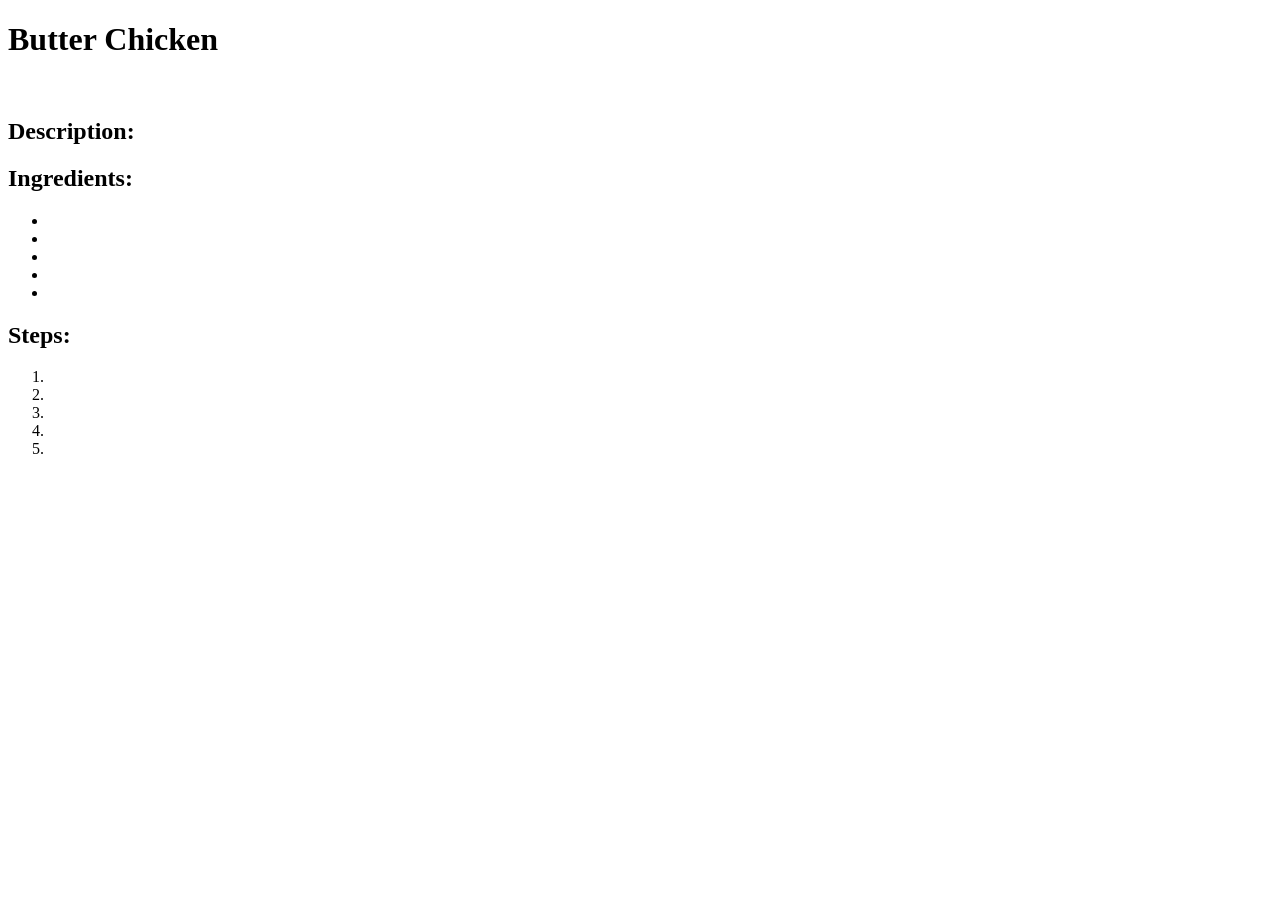
==== recipes/butter_chicken.html @ 36d6a2fd "Feat: Add recipe boilerplate" ====
<!DOCTYPE html>
<html lang="en">
<head>
    <meta charset="UTF-8">
    <title>Butter Chicken</title>
    
</head>
<body>

    <h1>Butter Chicken</h1>
    <img src="" alt="" width="" height="" target="_blank" ref="noopener noreferrer">
    <h2>Description:</h2>
    <p></p>
    <p></p>
    <h2>Ingredients:</h2>
    <ul>
        <li></li>
        <li></li>
        <li></li>
        <li></li>
        <li></li>
    </ul>
    <h2>Steps:</h2>
    <ol>
        <li></li>
        <li></li>
        <li></li>
        <li></li>
        <li></li>
    </ol>
</body>
</html>
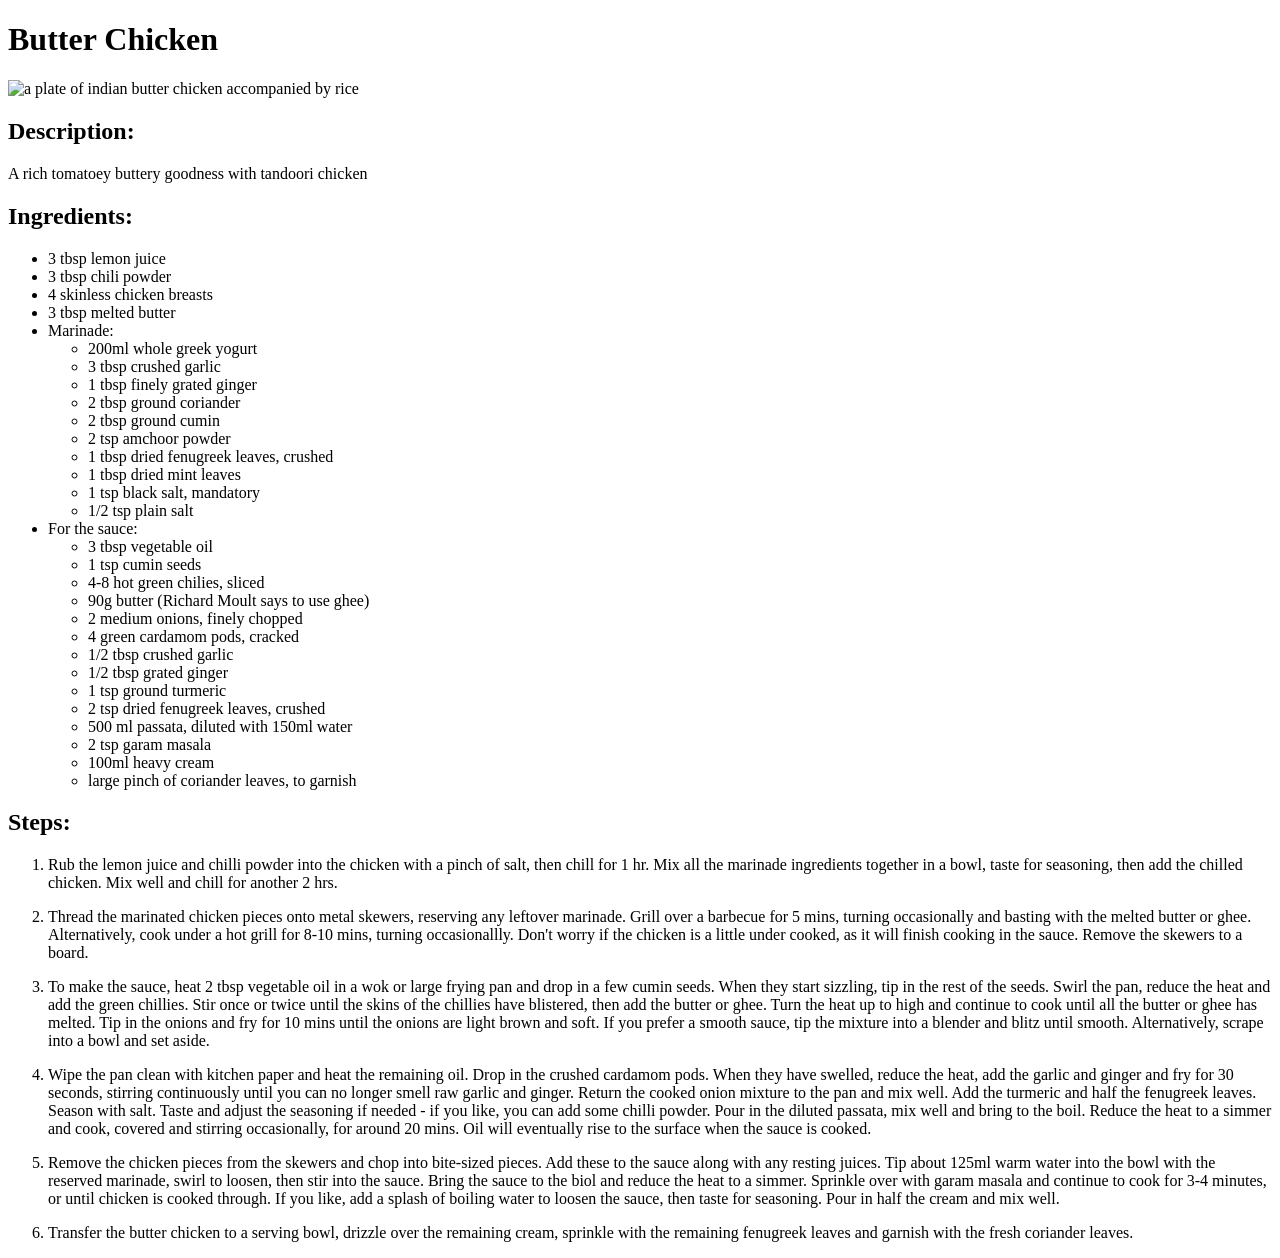
==== commit eea2dd32: "Feat: Add 3 example recipes in their html files" ====
--- a/recipes/butter_chicken.html
+++ b/recipes/butter_chicken.html
@@ -8,25 +8,92 @@
 <body>
 
     <h1>Butter Chicken</h1>
-    <img src="" alt="" width="" height="" target="_blank" ref="noopener noreferrer">
+    <img src="https://images.immediate.co.uk/production/volatile/sites/30/2021/02/butter-chicken-ac2ff98.jpg" alt="a plate of indian butter chicken accompanied by rice" width="330" height="300" target="_blank" ref="noopener noreferrer">
     <h2>Description:</h2>
-    <p></p>
-    <p></p>
+    <p>A rich tomatoey buttery goodness with tandoori chicken</p>
     <h2>Ingredients:</h2>
     <ul>
-        <li></li>
-        <li></li>
-        <li></li>
-        <li></li>
-        <li></li>
+        <li>3 tbsp lemon juice</li>
+        <li>3 tbsp chili powder</li>
+        <li>4 skinless chicken breasts</li>
+        <li>3 tbsp melted butter</li>
+        <li> Marinade:
+            <ul>
+                <li>200ml whole greek yogurt</li>
+                <li>3 tbsp crushed garlic</li>
+                <li>1 tbsp finely grated ginger</li>
+                <li>2 tbsp ground coriander</li>
+                <li>2 tbsp ground cumin</li>
+                <li>2 tsp amchoor powder</li>
+                <li>1 tbsp dried fenugreek leaves, crushed</li>
+                <li>1 tbsp dried mint leaves</li>
+                <li>1 tsp black salt, mandatory</li>
+                <li>1/2 tsp plain salt</li>
+            </ul>
+        </li>
+        <li> For the sauce:
+            <ul>
+            <li>3 tbsp vegetable oil</li>
+            <li>1 tsp cumin seeds</li>
+            <li>4-8 hot green chilies, sliced</li>
+            <li>90g butter (Richard Moult says to use ghee)</li>
+            <li>2 medium onions, finely chopped</li>
+            <li>4 green cardamom pods, cracked</li>
+            <li>1/2 tbsp crushed garlic</li>
+            <li>1/2 tbsp grated ginger</li>
+            <li>1 tsp ground turmeric</li>
+            <li>2 tsp dried fenugreek leaves, crushed</li>
+            <li>500 ml passata, diluted with 150ml water</li>
+            <li>2 tsp garam masala</li>
+            <li>100ml heavy cream</li>
+            <li>large pinch of coriander leaves, to garnish</li>
+            </ul>
+        </li>
     </ul>
     <h2>Steps:</h2>
     <ol>
-        <li></li>
-        <li></li>
-        <li></li>
-        <li></li>
-        <li></li>
+        <li>
+            <p>
+                Rub the lemon juice and chilli powder into the chicken with a pinch of salt, then chill for 1 hr.  
+                Mix all the marinade ingredients together in a bowl, taste for seasoning, then add the chilled chicken.  
+                Mix well and chill for another 2 hrs.
+            </p>
+        </li>
+        <li>
+            <p>Thread the marinated chicken pieces onto metal skewers, reserving any leftover marinade.  
+                Grill over a barbecue for 5 mins, turning occasionally and basting with the melted butter or ghee.  
+                Alternatively, cook under a hot grill for 8-10 mins, turning occasionallly.  
+                Don't worry if the chicken is a little under cooked, as it will finish cooking in the sauce. Remove the skewers to a board.</p>
+        </li>
+        <li>
+            <p>To make the sauce, heat 2 tbsp vegetable oil in a wok or large frying pan and drop in a few cumin seeds. 
+                When they start sizzling, tip in the rest of the seeds. Swirl the pan, reduce the heat and add the green chillies.  
+                Stir once or twice until the skins of the chillies have blistered, then add the butter or ghee.  
+                Turn the heat up to high and continue to cook until all the butter or ghee has melted.  
+                Tip in the onions and fry for 10 mins until the onions are light brown and soft.  
+                If you prefer a smooth sauce, tip the mixture into a blender and blitz until smooth.  
+                Alternatively, scrape into a bowl and set aside.</p>
+        </li>
+        <li>
+            <p>Wipe the pan clean with kitchen paper and heat the remaining oil. Drop in the crushed cardamom pods. 
+                When they have swelled, reduce the heat, add the garlic and ginger and fry for 30 seconds, stirring continuously until you can no longer smell raw garlic and ginger. 
+                Return the cooked onion mixture to the pan and mix well. 
+                Add the turmeric and half the fenugreek leaves. Season with salt. Taste and adjust the seasoning if needed - if you like, you can add some chilli powder. 
+                Pour in the diluted passata, mix well and bring to the boil. 
+                Reduce the heat to a simmer and cook, covered and stirring occasionally, for around 20 mins. 
+                Oil will eventually rise to the surface when the sauce is cooked.</p>
+        </li>
+        <li>
+            <p>Remove the chicken pieces from the skewers and chop into bite-sized pieces.  
+                Add these to the sauce along with any resting juices. 
+                Tip about 125ml warm water into the bowl with the reserved marinade, swirl to loosen, then stir into the sauce. 
+                Bring the sauce to the biol and reduce the heat to a simmer. 
+                Sprinkle over with garam masala and continue to cook for 3-4 minutes, or until chicken is cooked through. 
+                If you like, add a splash of boiling water to loosen the sauce, then taste for seasoning. Pour in half the cream and mix well.</p>
+        </li>
+        <li>
+            <p>Transfer the butter chicken to a serving bowl, drizzle over the remaining cream, sprinkle with the remaining fenugreek leaves and garnish with the fresh coriander leaves.</p>
+        </li>
     </ol>
 </body>
 </html>
